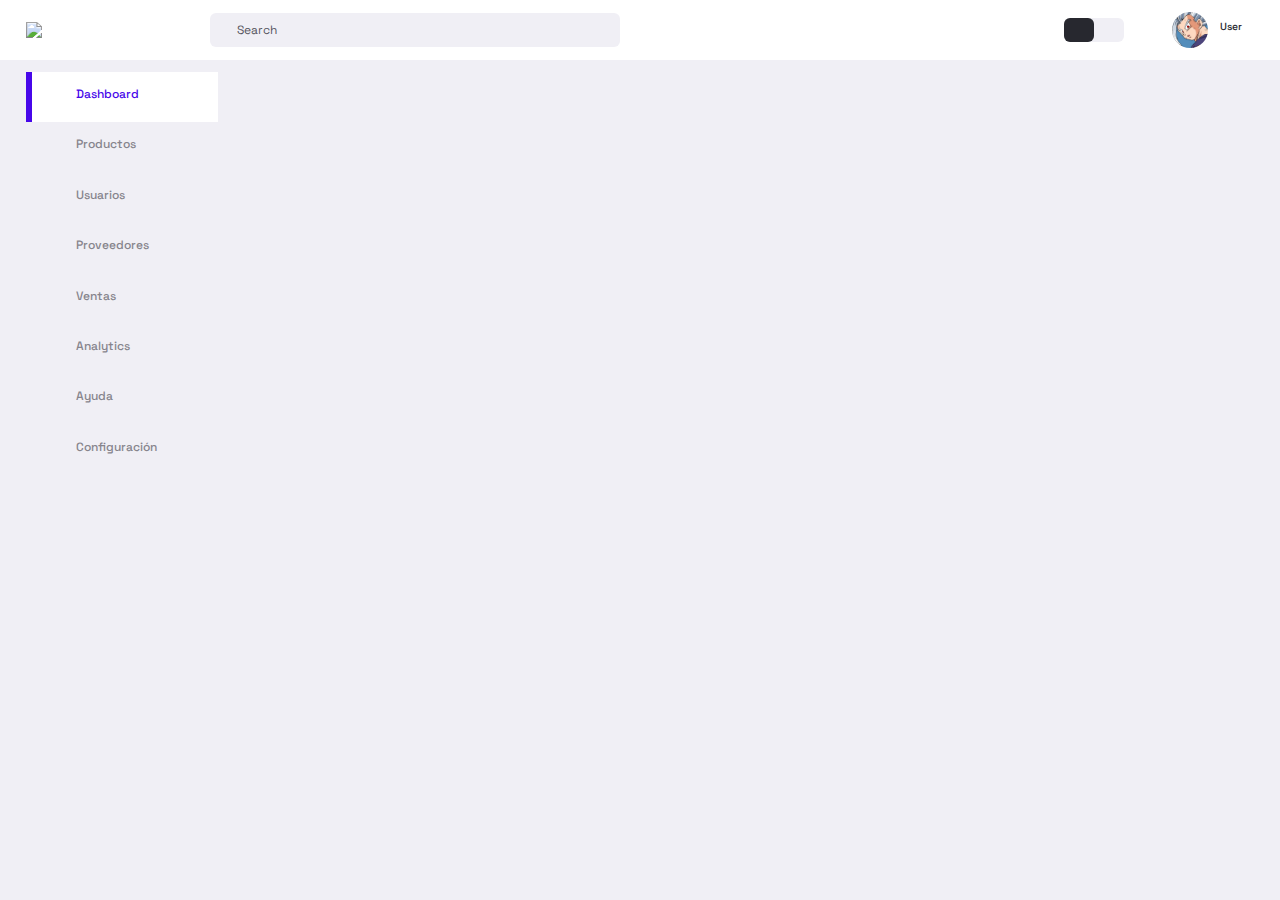
==== front-end/src/pages/index.html @ be8af59a "Frontendv1" ====
<!DOCTYPE html>
<html lang="es">
<head>
    <meta charset="UTF-8">
    <meta name="viewport" content="width=device-width, initial-scale=1.0">
    <title>Clothes Store</title>
    <!--Estilos-->
    <link rel="stylesheet" href="https://site-assets.fontawesome.com/releases/v6.6.0/css/all.css">
    <link href="https://cdn.jsdelivr.net/npm/bootstrap@5.3.3/dist/css/bootstrap.min.css" rel="stylesheet" integrity="sha384-QWTKZyjpPEjISv5WaRU9OFeRpok6YctnYmDr5pNlyT2bRjXh0JMhjY6hW+ALEwIH" crossorigin="anonymous">
    <link rel="stylesheet" href="../styles/styles.css">
</head>
<body>
    <nav>
        <div class="cont">
            <img src="../images/logo.png" class="logo">
            <div class="search-bar">
                <i class="fa-regular fa-magnifying-glass"></i>
                <input type="search" placeholder="Search">
            </div>
            <div class="profile-ar">
                <div class="theme-btn">
                    <i class="fa-regular fa-sun active"></i>
                    <i class="fa-regular fa-moon"></i>
                </div>
                <div class="profile">
                    <div class="profile-photo">
                        <img src="../images/profile-1.jpg">
                    </div>
                    <h5>User</h5>
                    <i class="fa-solid fa-chevron-down"></i>
                </div>
                <button id="menu-btn">
                    <i class="fa-solid fa-bars"></i>
                </button>
            </div>
        </div>
    </nav>
    <!--FIN NAVBAR-->
    <main>
        <aside>
            <button id="close-btn">
                <i class="fa-solid fa-xmark fa-xl"></i>
            </button>
            <div class="sidebar">
                <a href="index.html" class="active">
                    <i class="fa-solid fa-grid-2"></i>
                    <h4>Dashboard</h4>
                </a>
                <a href="products.html">
                    <i class="fa-solid fa-shirt"></i>
                    <h4>Productos</h4>
                </a>
                <a href="users.html">
                    <i class="fa-solid fa-user"></i>
                    <h4>Usuarios</h4>
                </a>
                <a href="providers.html">
                    <i class="fa-solid fa-truck"></i>
                    <h4>Proveedores</h4>
                </a>
                <a href="sells.html">
                    <i class="fa-solid fa-file-invoice-dollar"></i>
                    <h4>Ventas</h4>
                </a>
                <a href="analytics.html">
                    <i class="fa-solid fa-chart-pie-simple"></i>
                    <h4>Analytics</h4>
                </a>
                <a href="#">
                    <i class="fa-solid fa-square-question"></i>
                    <h4>Ayuda</h4>
                </a>
                <a href="#">
                    <i class="fa-solid fa-gear"></i>
                    <h4>Configuración</h4>
                </a>
            </div>
            <!--FIN DEL SIDEBAR-->
        <!--FIN DE ASIDE-->
    </main>
    <script src="https://cdn.jsdelivr.net/npm/bootstrap@5.3.3/dist/js/bootstrap.bundle.min.js" integrity="sha384-YvpcrYf0tY3lHB60NNkmXc5s9fDVZLESaAA55NDzOxhy9GkcIdslK1eN7N6jIeHz" crossorigin="anonymous"></script>
    <script src="../scripts/script.js"></script>
</body>
</html>
---- front-end/src/styles/styles.css ----
@import url('https://fonts.googleapis.com/css2?family=Space+Grotesk:wght@300..700&display=swap');

:root{
    --color-white: #fff;
    --color-light: #f0eff5;
    --color-gray-light: #86848c;
    --color-gray-dark: #56555e;
    --color-dark: #27282f;
    --color-primary: rgb(71, 7, 234);
    --color-success: rgb(34, 202, 75);
    --color-danger: rgb(255, 67, 54);
    --color-warning: rgb(234, 181, 7);
    --color-purple: rgb(160,99,245);

    --color-primary-light: rgba(71, 7, 234, 0.2);
    --color-success-light: rgba(34, 202, 75, 0.2);
    --color-danger-light: rgba(255, 67, 54, 0.2);
    --color-purple-light: rgba(160,99,245, 0.2);

    --card-padding: 1.6rem;
    --padding-1: 1rem;
    --padding-2: 8px;

    --card-border-radius: 1.6rem;
    --border-radius-1: 1rem;
    --border-radius-2: 6px;
}

/*Variables del tema oscuro*/
.dark-theme{
    --color-white: #131316;
    --color-light: #23232a;
    --color-dark: #ddd;
    --color-gray-dark: #adacb5;
    --color-primary: rgb(204, 193, 255);
}

*{
    margin: 0;
    padding: 0;
    outline: 0;
    border: 0;
    appearance: none;
    text-decoration: none;
    list-style: none;
    box-sizing: border-box;
    font-family: "Space Grotesk", sans-serif;
}

html{
    font-size: 12px;
}

body{
    background: var(--color-light);
    min-height: 100vh;
    color: var(--color-dark);
}

img{
    width: 100%;
}

h1{
    font-size: 2.2rem;
}

h2{
    font-size: 1.5rem;
}

h3{
    font-size: 1.2rem;
}

h4{
    font-size: 1rem;
}

h5{
    font-size: 0.86rem;
    font-weight: 500;
}

h6{
    font-size: 0.6rem;
}

p{
    font-size: 0.86rem;
    color: var(--color-gray-dark);
}

small{
    font-weight: 300;
    font-size: 0.77rem;
}

.text-muted{
    color: var(--color-gray-light);
}
.primary{
    color: var(--color-primary);
}
.danger{
    color: var(--color-danger);
}
.success{
    color: var(--color-success);
}
.purple{
    color: var(--color-purple);
}

.bg-primary{
    background: var(--color-primary);
    box-shadow: 0 0.8rem 0.8rem var(--color-primary-light);
}
.bg-danger{
    background: var(--color-danger);
    box-shadow: 0 0.8rem 0.8rem var(--color-danger-light);
}
.bg-success{
    background: var(--color-success);
    box-shadow: 0 0.8rem 0.8rem var(--color-success-light);
}
.bg-purple{
    background: var(--color-purple);
    box-shadow: 0 0.8rem 0.8rem var(--color-purple-light);
}

.bg-dark{
    background: #27282f;
    box-shadow: 0 0.8rem 0.8rem rgba(0,0,0,0.2);
}
.bg-purple-light{
    background: var(--color-purple-light);
}
.bg-primary-light{
    background: var(--color-primary-light);
}
.bg-danger-light{
    background: var(--color-danger-light);
}
.bg-success-light{
    background: var(--color-success-light);
}

/* NavBar */

nav{
    width: 100%;
    background: var(--color-white);
    padding: 1rem 0;
}

nav .cont{
    display: flex;
    justify-content: space-between;
    align-items: center;
    position: relative;
    width: 96%;
    margin: 0 auto;
}

nav img.logo{
    width: 7rem;
}

nav .search-bar{
    background-color: var(--color-light);
    padding: var(--padding-2) var(--card-padding);
    width: 32vw;
    border-radius: var(--border-radius-2);
    display: flex;
    align-items: center;
    color: var(--color-gray-light);
    position: absolute;
    left: 15%;
}

nav .search-bar i{
    margin-right: 8px;
}

nav .search-bar input[type="search"]{
    color: var(--color-dark);
    background: transparent;
    width: 100%;
}

nav .search-bar input[type="search"]::placeholder{
    color: var(--color-gray-dark);
}

nav .profile-ar{
    display: flex;
    align-items: center;
    justify-content: space-between;
    gap: 4rem;
}

nav .profile-ar .theme-btn{
    display: flex;
    background: var(--color-light);
    width: 5rem;
    height: 2rem;
    border-radius: var(--border-radius-2);
    cursor: pointer;
}

nav .profile-ar .theme-btn i{
    width: 50%;
    height: 100%;
    display: flex;
    align-items: center;
    justify-content: center;
    font-size: 1.3rem;
}

nav .profile-ar .theme-btn .active{
    background: var(--color-dark);
    border-radius: var(--border-radius-2);
    color: var(--color-white);
}

nav .profile-ar .profile{
    display: flex;
    gap: 1rem;
    align-items: center;
    justify-content: center;
}


nav .profile-ar .profile-photo {
    display: block;
    width: 3rem;
    height: 3rem;
    border-radius: 50%;
    overflow: hidden;
}

nav .profile-ar button {
    display: none;
}

/* ---------------------------ASIDE Y SIDEBAR------------------------- */

main{
    display: grid;
    grid-template-columns: 16rem auto;
    gap: 2rem;
    width: 96%;
    margin: 1rem auto 4rem;
}

main aside{
    display: flex;
    flex-direction: column;
    justify-content: space-between;
    height: 88vh;   
}
/* Solo aparecera en responsive*/

main aside button#close-btn{
    display: none;
}

main aside .sidebar a{
    display: flex;
    align-items: center;
    gap: 1.2rem;
    height: 4.2rem;
    color: var(--color-gray-light);
    position: relative;
    text-decoration: none;
}

main aside .sidebar a i{
    font-size: 1.7rem;
    margin-left: 3rem;
    transition: all 200ms ease;
}

main aside .sidebar a.active{
    background: var(--color-white);
    color: var(--color-primary);
}

main aside .sidebar a.active:before{
    content: "";
    width: 6px;
    height: 100%;
    position: absolute;
    background: var(--color-primary);
}

main aside .sidebar a:hover{
    color: var(--color-primary);
}

main aside .sidebar a:hover i{
    margin-left: 2.2rem;
}

main aside .sidebar h4{
    font-weight: 500;
}


/*-------------MEDIA QUIERES TABLETS------------*/
@media screen and (max-width: 1024px) {
    nav .search-bar{
        display: none;
    }
    nav .profile-ar{
        gap: 2rem;
    }
    nav .profile-ar button#menu-btn{
        display: inline;
        background: transparent;
        color: var(--color-dark);
    }
    main{
        grid-template-columns: 1fr;
    }
    main aside{
        position: fixed;
        top: 0;
        left: -100%;
        z-index: 3;
        background: var(--color-white);
        width: 22rem;
        height: 100vh;
        box-shadow: 2rem 0 2rem var(--color-primary-light);
        display: none;
        animation: showSidebar 500ms ease forwards;
    }
    @keyframes showSidebar {
        to{
            left: 0;
        }
    }
    main aside button#close-btn{
        display: inline-block;
        width: 3rem;
        height: 3rem;
        position: absolute;
        top: 1rem;
        right: 1rem;
        z-index: 4;
        background: transparent;
        color: var(--color-dark);
    }
    button:hover{
        cursor: pointer;
    }
    main aside .sidebar{
        margin-top: 4rem;
    }
    main aside .updates{
        display: none;
    }
    main section.middle .cards{
        grid-template-columns: 1fr 1fr;
    }
    main canvas{
        margin: 3rem 0 1rem;
    }
    main section.right .recent-transactions{
        margin-top: 3rem;
    }
}

/*-------------MEDIA QUIERES TELEFONOS------------*/

@media screen and (max-width: 600px){
    nav .profile-area{
        gap: 2.6rem;
    }
    nav .profile h5,
    nav .profile i{
        display: none;
    }
    main section.middle .cards{
        grid-template-columns: 1fr;
    }
    main section.middle .fast-payment{
        flex-direction: column;
        align-items: flex-start;
        margin-top: 3rem;
        gap: 1.4rem;
    }

}
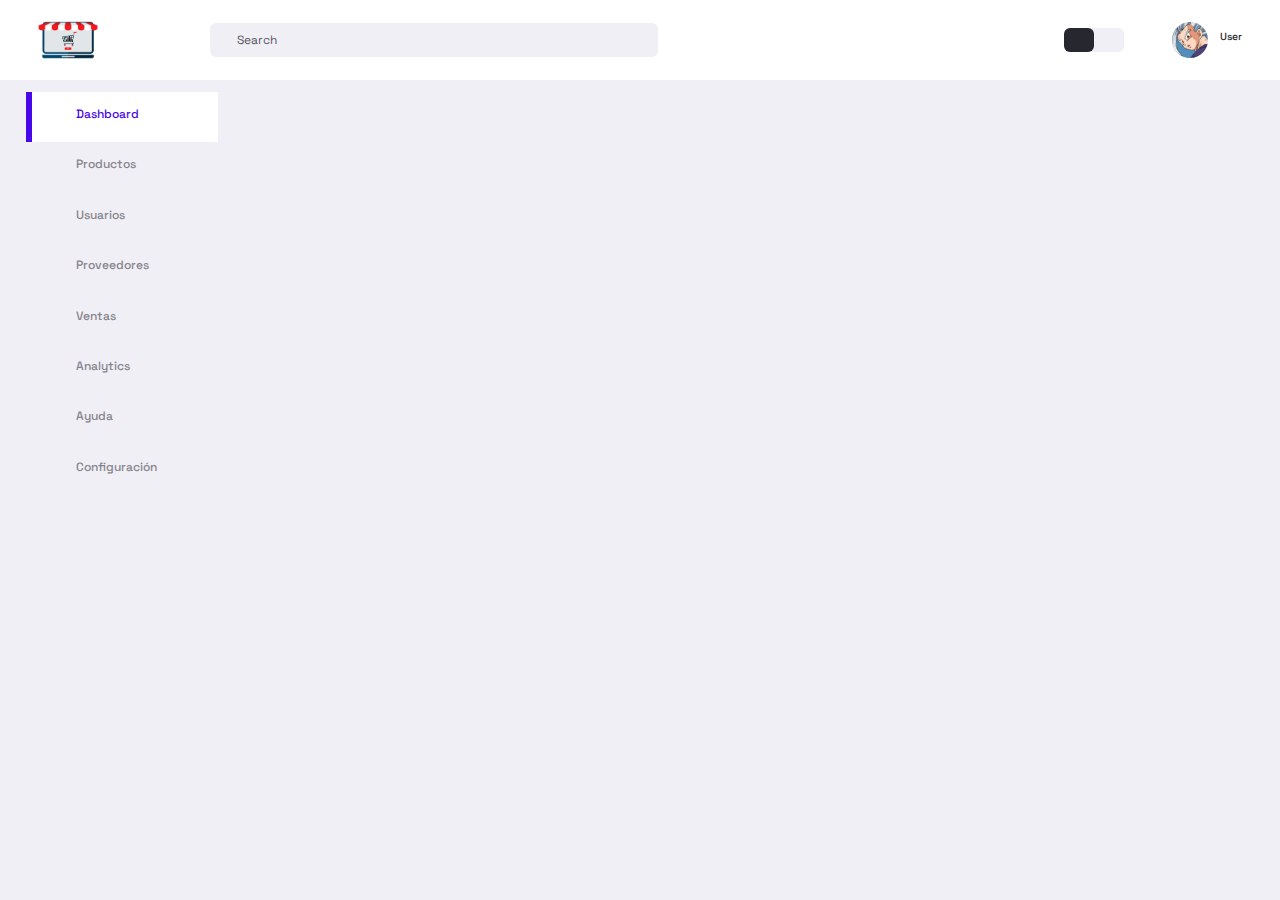
==== commit 8c9a7654: "v3" ====
--- a/front-end/src/pages/index.html
+++ b/front-end/src/pages/index.html
@@ -12,7 +12,7 @@
 <body>
     <nav>
         <div class="cont">
-            <img src="../images/logo.png" class="logo">
+            <img src="../images/logo.gif" class="logo">
             <div class="search-bar">
                 <i class="fa-regular fa-magnifying-glass"></i>
                 <input type="search" placeholder="Search">
--- a/front-end/src/styles/styles.css
+++ b/front-end/src/styles/styles.css
@@ -170,7 +170,7 @@
 nav .search-bar{
     background-color: var(--color-light);
     padding: var(--padding-2) var(--card-padding);
-    width: 32vw;
+    width: 35vw;
     border-radius: var(--border-radius-2);
     display: flex;
     align-items: center;
@@ -260,7 +260,6 @@
     justify-content: space-between;
     height: 88vh;   
 }
-/* Solo aparecera en responsive*/
 
 main aside button#close-btn{
     display: none;
@@ -305,6 +304,18 @@
 
 main aside .sidebar h4{
     font-weight: 500;
+}
+
+main section .section_ropa{
+    display: flex;
+    align-items: center;
+    justify-content: center;
+}
+main section .section_ropa .gallery{
+    display: grid;
+    gap: 20px;
+    width: 90%;
+    grid-template-columns: repeat(4, 1fr);
 }
 
 
@@ -358,18 +369,10 @@
     main aside .sidebar{
         margin-top: 4rem;
     }
-    main aside .updates{
-        display: none;
-    }
-    main section.middle .cards{
-        grid-template-columns: 1fr 1fr;
-    }
-    main canvas{
-        margin: 3rem 0 1rem;
-    }
-    main section.right .recent-transactions{
-        margin-top: 3rem;
-    }
+    main section .section_ropa .gallery{
+        grid-template-columns: repeat(2, 1fr);
+    }
+
 }
 
 /*-------------MEDIA QUIERES TELEFONOS------------*/
@@ -391,5 +394,39 @@
         margin-top: 3rem;
         gap: 1.4rem;
     }
-
-}
+    main section .section_ropa .gallery{
+        grid-template-columns: repeat(1, 1fr);
+    }
+
+}
+
+/*Otros estilos/*
+/* From Uiverse.io by Gautammsharma */ 
+.comic-button {
+    display: inline-block;
+    padding: 5px 15px;
+    font-size: 16px;
+    font-weight: bold;
+    text-align: center;
+    text-decoration: none;
+    color: #fff;
+    background-color: #6479d8;
+    border: 2px solid #000;
+    border-radius: 10px;
+    box-shadow: 5px 5px 0px #000;
+    transition: all 0.3s ease;
+    cursor: pointer;
+}
+
+.comic-button:hover {
+    background-color: #fff;
+    color: #6479d8;;
+    border: 2px solid #6479d8;
+    box-shadow: 5px 5px 0px #6479d8;
+}
+
+.comic-button:active {
+    background-color: #eeeddc;
+    box-shadow: none;
+    transform: translateY(4px);
+}
